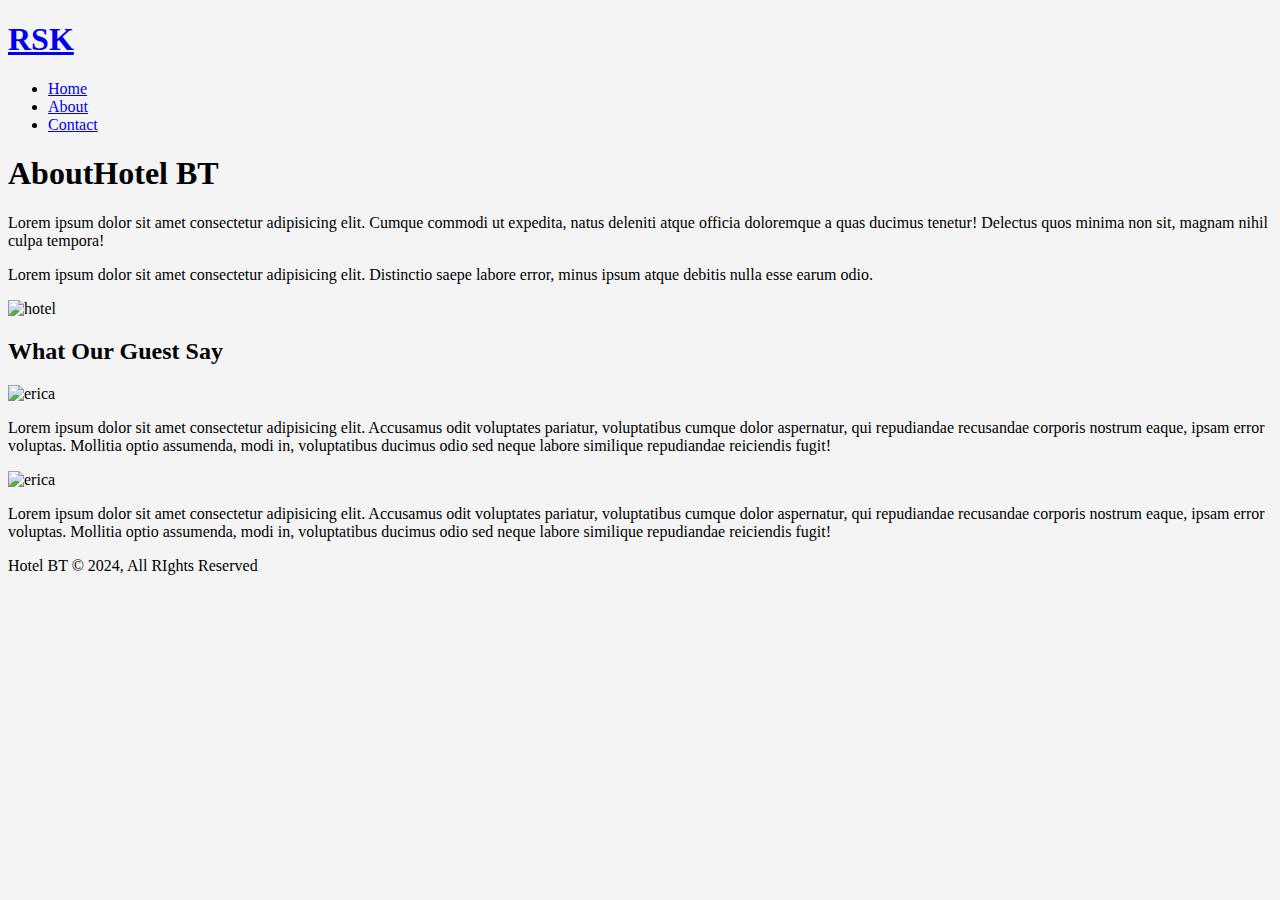
==== about.html @ 28134292 "Add files via upload" ====
<!DOCTYPE html>
<html lang="en">
  <head>
    <meta charset="UTF-8" />
    <meta name="viewport" content="width=device-width, initial-scale=1.0" />
    <meta http-equiv="X-UA-Compatible" content="ie=edge" />
    <meta
      name="description"
      content="Welcome to the most extraordinary hotel in Boston Massachusetts"
    />
    <meta name="keywords" content="hotel,boston hotel,new england hotel" />

    <link rel="stylesheet" href="css/style.css" />
    <link
      rel="stylesheet"
      media="screen and (max-width: 768px)"
      href="css/mobile.css"
    />
    <title>Hotel BT | About</title>
  </head>
  <body style="background-color: #f4f4f4">
    <header>
      <nav id="navbar">
        <div class="container">
          <h1 class="logo"><a href="index.html">RSK</a></h1>
          <ul>
            <li><a href="index.html">Home</a></li>
            <li><a class="current" href="about.html">About</a></li>
            <li><a href="contact.html">Contact</a></li>
          </ul>
        </div>
      </nav>
    </header>

    <section id="about-info" class="bg-light py-3">
      <div class="container">
        <div class="info-left">
          <h1 class="l-heading">
            <span class="text-primary">About</span>Hotel BT
          </h1>

          <p>
            Lorem ipsum dolor sit amet consectetur adipisicing elit. Cumque
            commodi ut expedita, natus deleniti atque officia doloremque a quas
            ducimus tenetur! Delectus quos minima non sit, magnam nihil culpa
            tempora!
          </p>
          <p>
            Lorem ipsum dolor sit amet consectetur adipisicing elit. Distinctio
            saepe labore error, minus ipsum atque debitis nulla esse earum odio.
          </p>
        </div>
        <div class="info-right">
          <img src="./img/photo-2.jpg" alt="hotel" />
        </div>
      </div>
    </section>

    <div class="clr"></div>

    <section id="testimonials" class="py-3">
      <div class="container">
        <h2 class="l-heading">What Our Guest Say</h2>
        <div class="testimonial bg-primary">
          <img src="/img/person-1.jpg" alt="erica" />
          <p>
            Lorem ipsum dolor sit amet consectetur adipisicing elit. Accusamus
            odit voluptates pariatur, voluptatibus cumque dolor aspernatur, qui
            repudiandae recusandae corporis nostrum eaque, ipsam error voluptas.
            Mollitia optio assumenda, modi in, voluptatibus ducimus odio sed
            neque labore similique repudiandae reiciendis fugit!
          </p>
        </div>

        <div class="testimonial bg-primary">
          <img src="/img/person-2.jpg" alt="erica" />
          <p>
            Lorem ipsum dolor sit amet consectetur adipisicing elit. Accusamus
            odit voluptates pariatur, voluptatibus cumque dolor aspernatur, qui
            repudiandae recusandae corporis nostrum eaque, ipsam error voluptas.
            Mollitia optio assumenda, modi in, voluptatibus ducimus odio sed
            neque labore similique repudiandae reiciendis fugit!
          </p>
        </div>
      </div>
    </section>

    <footer id="main-footer">
      <p>Hotel BT &copy; 2024, All RIghts Reserved</p>
    </footer>
  </body>
</html>
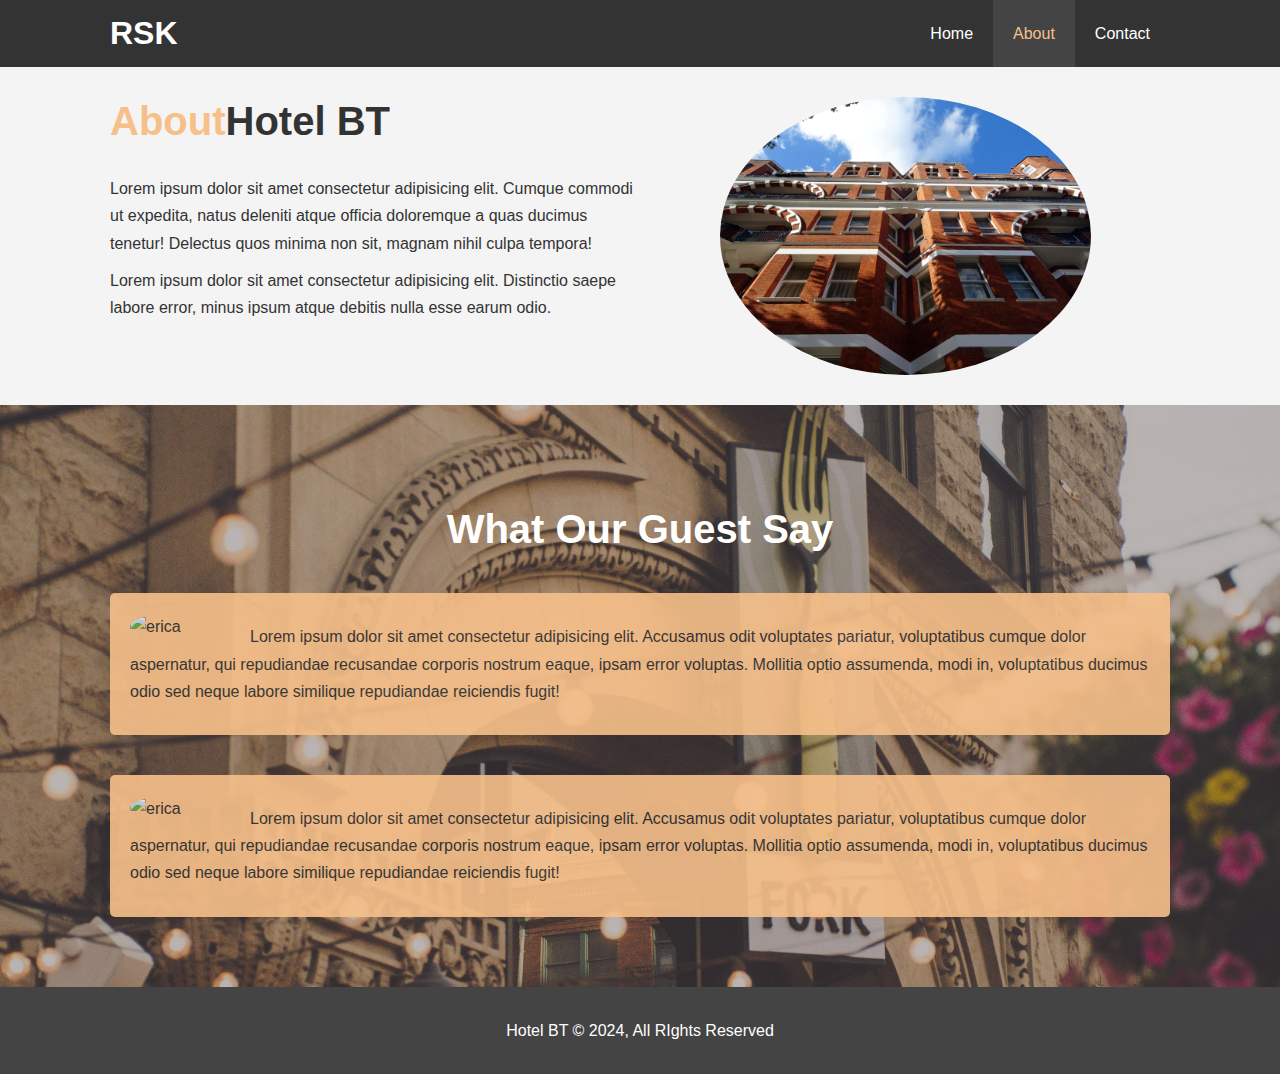
==== commit e7684e35: "removed all the parent folders for the style sheets" ====
--- a/about.html
+++ b/about.html
@@ -10,11 +10,11 @@
     />
     <meta name="keywords" content="hotel,boston hotel,new england hotel" />
 
-    <link rel="stylesheet" href="css/style.css" />
+    <link rel="stylesheet" href="style.css" />
     <link
       rel="stylesheet"
       media="screen and (max-width: 768px)"
-      href="css/mobile.css"
+      href="mobile.css"
     />
     <title>Hotel BT | About</title>
   </head>
@@ -51,7 +51,7 @@
           </p>
         </div>
         <div class="info-right">
-          <img src="./img/photo-2.jpg" alt="hotel" />
+          <img src="photo-2.jpg" alt="hotel" />
         </div>
       </div>
     </section>
--- a/style.css
+++ b/style.css
@@ -0,0 +1,294 @@
+/* Reset */
+* {
+  margin: 0;
+  padding: 0;
+  box-sizing: border-box;
+}
+
+/* Main Styling */
+html,
+body {
+  font-family: "Segoe UI", Tahoma, Geneva, Verdana, sans-serif;
+  line-height: 1.7em;
+}
+
+a {
+  color: #333;
+  text-decoration: none;
+}
+
+h1,
+h2,
+h3 {
+  padding-bottom: 20px;
+}
+
+p {
+  margin: 10px 0;
+}
+
+/* Utility Classes */
+.container {
+  margin: auto;
+  max-width: 1100px;
+  overflow: auto;
+  padding: 0 20px;
+}
+
+.text-primary {
+  color: #f7c08a;
+}
+
+.lead {
+  font-size: 20px;
+}
+
+.btn {
+  display: inline-block;
+  font-size: 18px;
+  color: #fff;
+  background: #333;
+  padding: 13px 20px;
+  border: none;
+  cursor: pointer;
+}
+
+.btn:hover {
+  background: #f7c08a;
+  color: #333;
+}
+
+.btn-light {
+  background: #f4f4f4;
+  color: #333;
+}
+
+.bg-dark {
+  background: #333;
+  color: #fff;
+}
+
+.bg-light {
+  background: #f4f4f4;
+  color: #333;
+}
+
+.bg-primary {
+  background: #f7c08a;
+  color: #333;
+}
+
+.clr {
+  clear: both;
+}
+
+.l-heading {
+  font-size: 40px;
+  line-height: 1.2;
+}
+
+/* Padding */
+.py-1 {
+  padding: 10px 0;
+}
+.py-2 {
+  padding: 20px 0;
+}
+.py-3 {
+  padding: 30px 0;
+}
+
+/* Navbar */
+#navbar {
+  background: #333;
+  color: #fff;
+  overflow: auto;
+}
+
+#navbar a {
+  color: #fff;
+}
+#navbar .logo {
+  float: left;
+  padding-top: 20px;
+}
+
+#navbar ul {
+  list-style: none;
+  float: right;
+}
+
+#navbar ul li {
+  float: left;
+}
+
+#navbar ul li a {
+  display: block;
+  padding: 20px;
+  text-align: center;
+}
+
+#navbar ul li a:hover,
+#navbar ul li a.current {
+  background: #444;
+  color: #f7c08a;
+}
+
+/* Showcase */
+#showcase {
+  background: url("showcase.jpg") no-repeat center center/cover;
+  height: 600px;
+}
+
+#showcase .showcase-content {
+  color: #fff;
+  text-align: center;
+  padding-top: 170px;
+}
+
+#showcase .showcase-content h1 {
+  font-size: 60px;
+  line-height: 1.2em;
+}
+
+#showcase .showcase-content p {
+  padding-bottom: 20px;
+  line-height: 1.7em;
+}
+
+/* Home Info */
+#home-info {
+  height: 450px;
+}
+
+#home-info .info-img {
+  float: left;
+  width: 50%;
+  background: url("photo-1.jpg") no-repeat;
+  min-height: 100%;
+}
+
+#home-info .info-content {
+  float: right;
+  width: 50%;
+  height: 100%;
+  text-align: center;
+  padding: 50px 30px;
+  overflow: hidden;
+}
+
+#home-info .info-content p {
+  padding-bottom: 30px;
+}
+
+/* Features */
+.box {
+  float: left;
+  width: 33.3%;
+  padding: 50px;
+  text-align: center;
+}
+
+.box i {
+  margin-bottom: 10px;
+}
+
+/* About Info */
+#about-info .info-right {
+  float: right;
+  width: 50%;
+  min-height: 100%;
+}
+
+#about-info .info-right img {
+  display: block;
+  margin: auto;
+  width: 70%;
+  border-radius: 50%;
+}
+
+#about-info .info-left {
+  float: left;
+  width: 50%;
+  min-height: 100%;
+}
+
+/* Testimonials */
+#testimonials {
+  height: 100%;
+  background: url("test-bg.jpg") no-repeat center center/cover;
+  padding-top: 100px;
+}
+
+#testimonials h2 {
+  color: #fff;
+  text-align: center;
+  padding-bottom: 40px;
+}
+
+#testimonials .testimonial {
+  padding: 20px;
+  margin-bottom: 40px;
+  border-radius: 5px;
+  opacity: 0.9;
+}
+
+#testimonials .testimonial img {
+  width: 100px;
+  float: left;
+  margin-right: 20px;
+  border-radius: 50%;
+}
+
+/* Contact Form */
+#contact-form .form-group {
+  margin-bottom: 20px;
+}
+
+#contact-form label {
+  display: block;
+  margin-bottom: 5px;
+}
+
+#contact-form input,
+#contact-form textarea {
+  width: 100%;
+  padding: 10px;
+  border: 1px #ddd solid;
+}
+
+#contact-form textarea {
+  height: 200px;
+}
+
+#contact-form input:focus,
+#contact-form textarea:focus {
+  outline: none;
+  border-color: #f7c08a;
+}
+
+/*About Info*/
+#about-info .info-right {
+  float: right;
+  width: 50%;
+  min-height: 100%;
+}
+
+#about-info .info-right img {
+  display: block;
+  margin: auto;
+  width: 70%;
+}
+
+#about-info .info-left {
+  float: left;
+  width: 50%;
+}
+
+/* Footer */
+#main-footer {
+  text-align: center;
+  background: #444;
+  color: #fff;
+  padding: 20px;
+}
--- a/mobile.css
+++ b/mobile.css
@@ -0,0 +1,52 @@
+#navbar .logo {
+  float: none;
+  text-align: center;
+}
+#navbar ul,
+#navbar ul li {
+  float: none;
+  text-align: center;
+}
+#navbar ul li a {
+  padding: 5px;
+  border-bottom: #444 dotted 1px;
+}
+/*Home Info*/
+#home-info .info-img {
+  height: 550px;
+  display: none;
+}
+#home-info .info-content {
+  float: none;
+  width: 100%;
+}
+
+/*Boxes*/
+.box {
+  float: nome;
+  width: 100%;
+}
+
+#about-info .info-right,
+#about-info .info-left {
+  float: none;
+  width: 100%;
+}
+.l-heading {
+  text-align: center;
+}
+#about-info .info-right {
+  margin-top: 30px;
+}
+
+#contact-info .box {
+  border-bottom: #555 dotted 1px;
+}
+
+#showcase {
+  height: 100%;
+}
+#showcase .showcase-content {
+  padding-top: 70px;
+  padding-bottom: 30px;
+}
